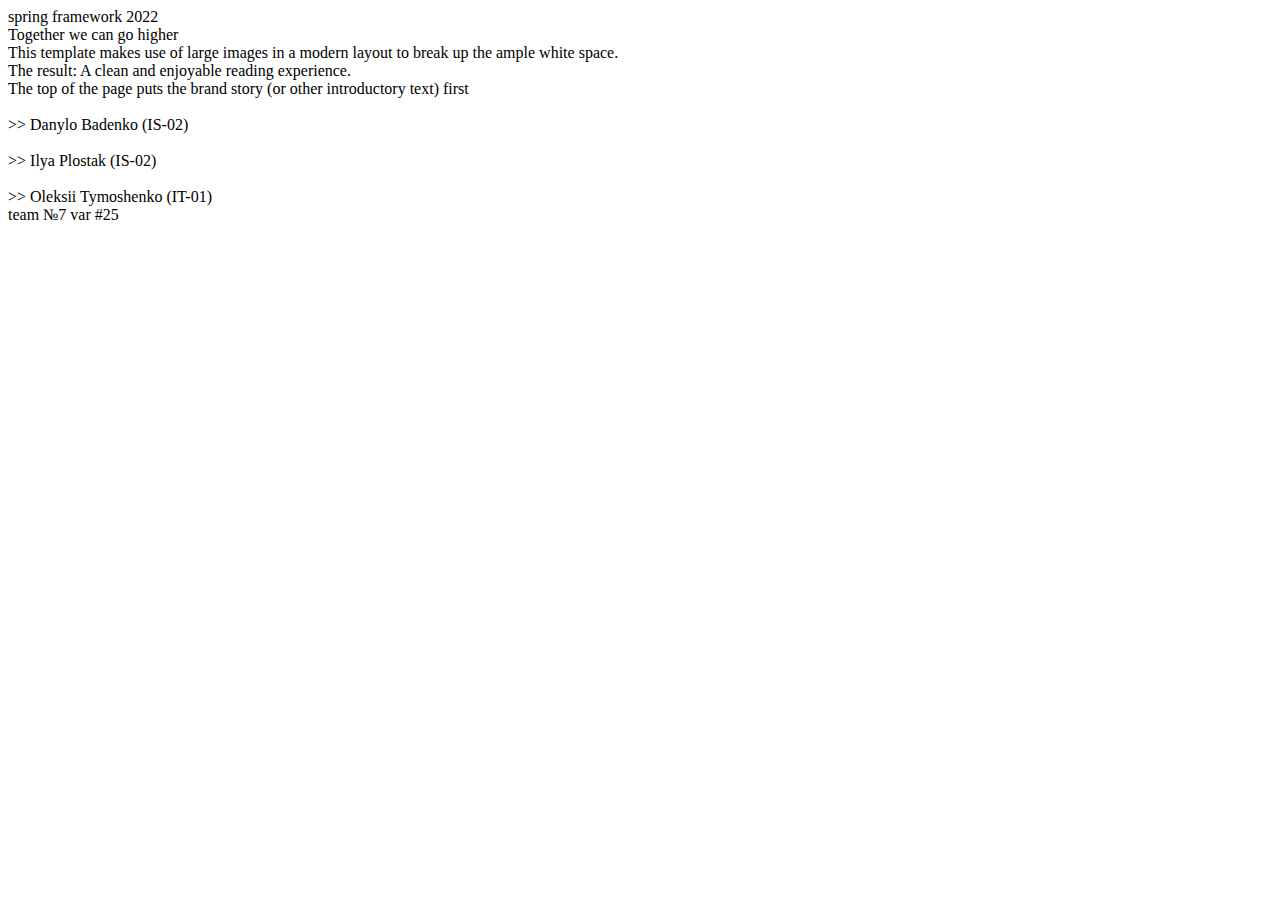
==== src/main/resources/templates/index.html @ 12426871 "Lab1 init" ====
<!DOCTYPE HTML>
<html xmlns="http://www.w3.org/1999/xhtml"
      xmlns:th="http://www.thymeleaf.org">
<head>
    <title>Getting Started: Serving Web Content</title>
    <meta http-equiv="Content-Type" content="text/html; charset=UTF-8" />
    <link rel="stylesheet" th:href="@{css/style.css}">
</head>
<body>
    <header class="header">
        <div class="header__text">
            <div>spring framework 2022</div>
        </div>
    </header>
    <div class="aboutUs">
        <div class="aboutUs__header">
            Together we can go higher
        </div>
        <div class="aboutUs__textBlock">
            <div class="aboutUs__text">
                This template makes use of large images in a modern layout to break up the ample white space.
            </div>
            <div class="aboutUs__text">
                The result: A clean and enjoyable reading experience.
            </div>
           <div class="aboutUs__text">
               The top of the page puts the brand story (or other introductory text) first
           </div>
        </div>
    </div>
    <div class="main">
        <a th:href="@{html/danylo.html}" class="person" id="Danylo">
            <div class="icon">
                <img class="sp_icon" th:src="@{img/sp_icon.svg}" alt="">
            </div>
            <div class="person__main">
                <div class="person__main__textBlock">
                    <div class="person__main__text">
                        >> Danylo Badenko (IS-02)
                    </div>
                </div>
            </div>
        </a>
        <a th:href="@{html/ilya.html}" class="person" id="Ilya">
            <div class="icon">
                <img class="sp_icon" th:src="@{img/sp_icon.svg}" alt="">
            </div>
            <div class="person__main">
                <div class="person__main__textBlock" >
                    <div class="person__main__text">
                        >> Ilya Plostak (IS-02)
                    </div>
                </div>
            </div>
        </a>
        <a th:href="@{html/oleksii.html}" class="person" id="Oleksiy">
            <div class="icon">
                <img class="sp_icon" th:src="@{img/sp_icon.svg}" alt="">
            </div>
            <div class="person__main">
                <div class="person__main__textBlock">
                    <div class="person__main__text">
                        >> Oleksii Tymoshenko (IT-01)
                    </div>
                </div>
            </div>
        </a>
    </div>
    <footer>
        <div class="footer__text">
            team №7 var #25
        </div>
    </footer>
</body>
</html>
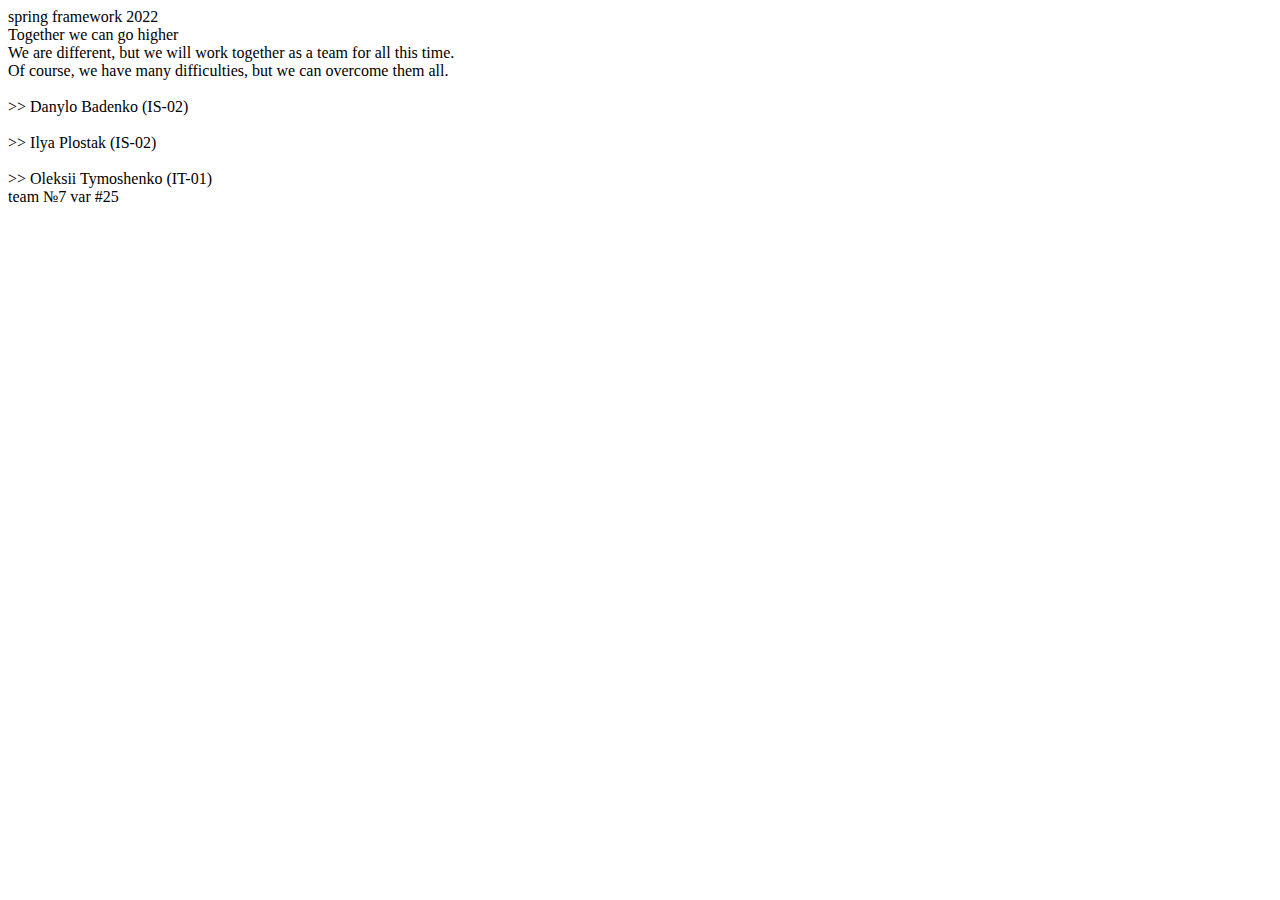
==== commit affb0bc6: "Template pages for ilya and oleksii" ====
--- a/src/main/resources/templates/index.html
+++ b/src/main/resources/templates/index.html
@@ -2,11 +2,12 @@
 <html xmlns="http://www.w3.org/1999/xhtml"
       xmlns:th="http://www.thymeleaf.org">
 <head>
-    <title>Getting Started: Serving Web Content</title>
+    <title>About Us</title>
     <meta http-equiv="Content-Type" content="text/html; charset=UTF-8" />
     <link rel="stylesheet" th:href="@{css/style.css}">
 </head>
 <body>
+    <div w3-include-html="he"></div>
     <header class="header">
         <div class="header__text">
             <div>spring framework 2022</div>
@@ -18,14 +19,11 @@
         </div>
         <div class="aboutUs__textBlock">
             <div class="aboutUs__text">
-                This template makes use of large images in a modern layout to break up the ample white space.
+                We are different, but we will work together as a team for all this time.
             </div>
             <div class="aboutUs__text">
-                The result: A clean and enjoyable reading experience.
+                Of course, we have many difficulties, but we can overcome them all.
             </div>
-           <div class="aboutUs__text">
-               The top of the page puts the brand story (or other introductory text) first
-           </div>
         </div>
     </div>
     <div class="main">
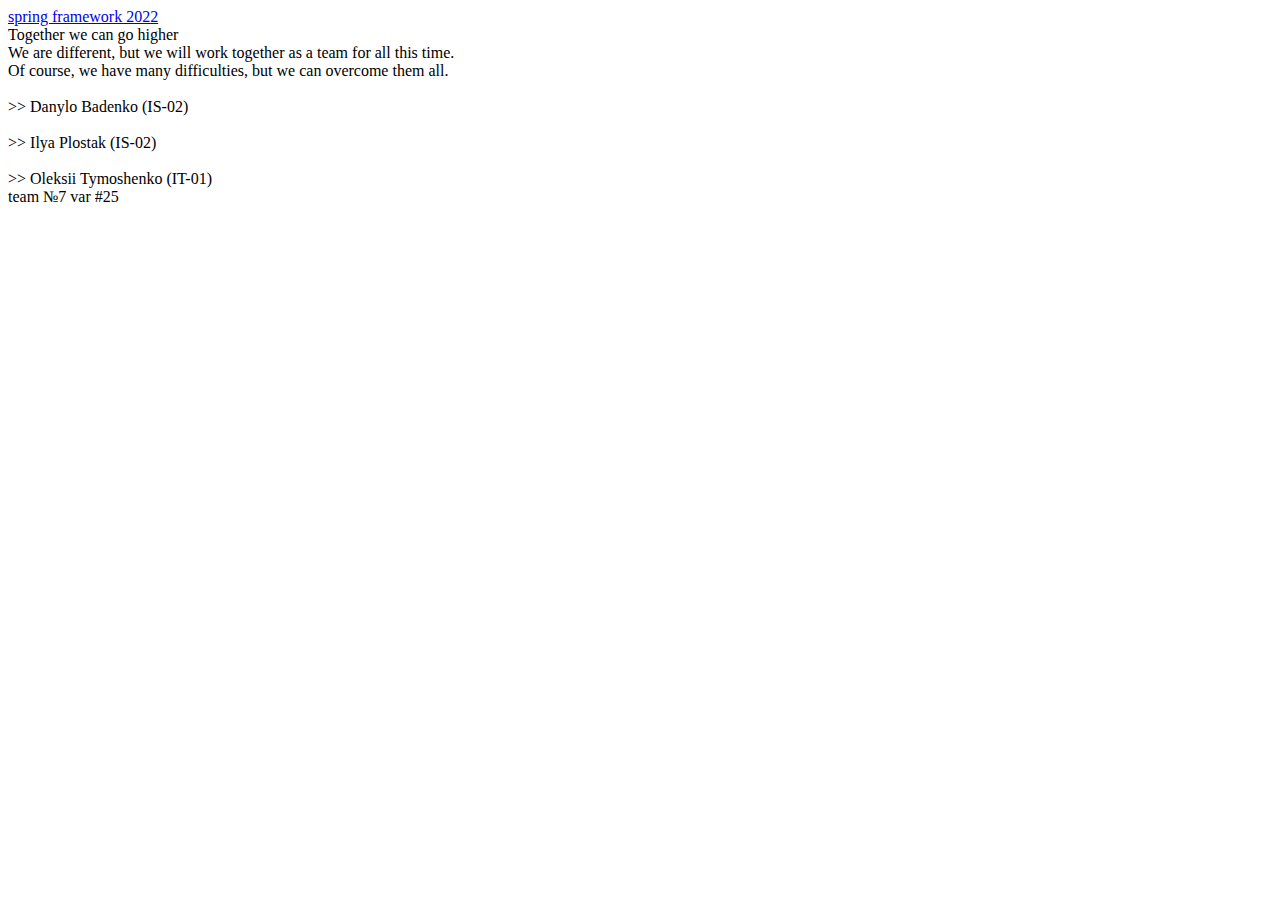
==== commit 08ab43fb: "Main Page link added" ====
--- a/src/main/resources/templates/index.html
+++ b/src/main/resources/templates/index.html
@@ -7,10 +7,9 @@
     <link rel="stylesheet" th:href="@{css/style.css}">
 </head>
 <body>
-    <div w3-include-html="he"></div>
     <header class="header">
         <div class="header__text">
-            <div>spring framework 2022</div>
+            <a href="http://localhost:8080">spring framework 2022</a>
         </div>
     </header>
     <div class="aboutUs">
